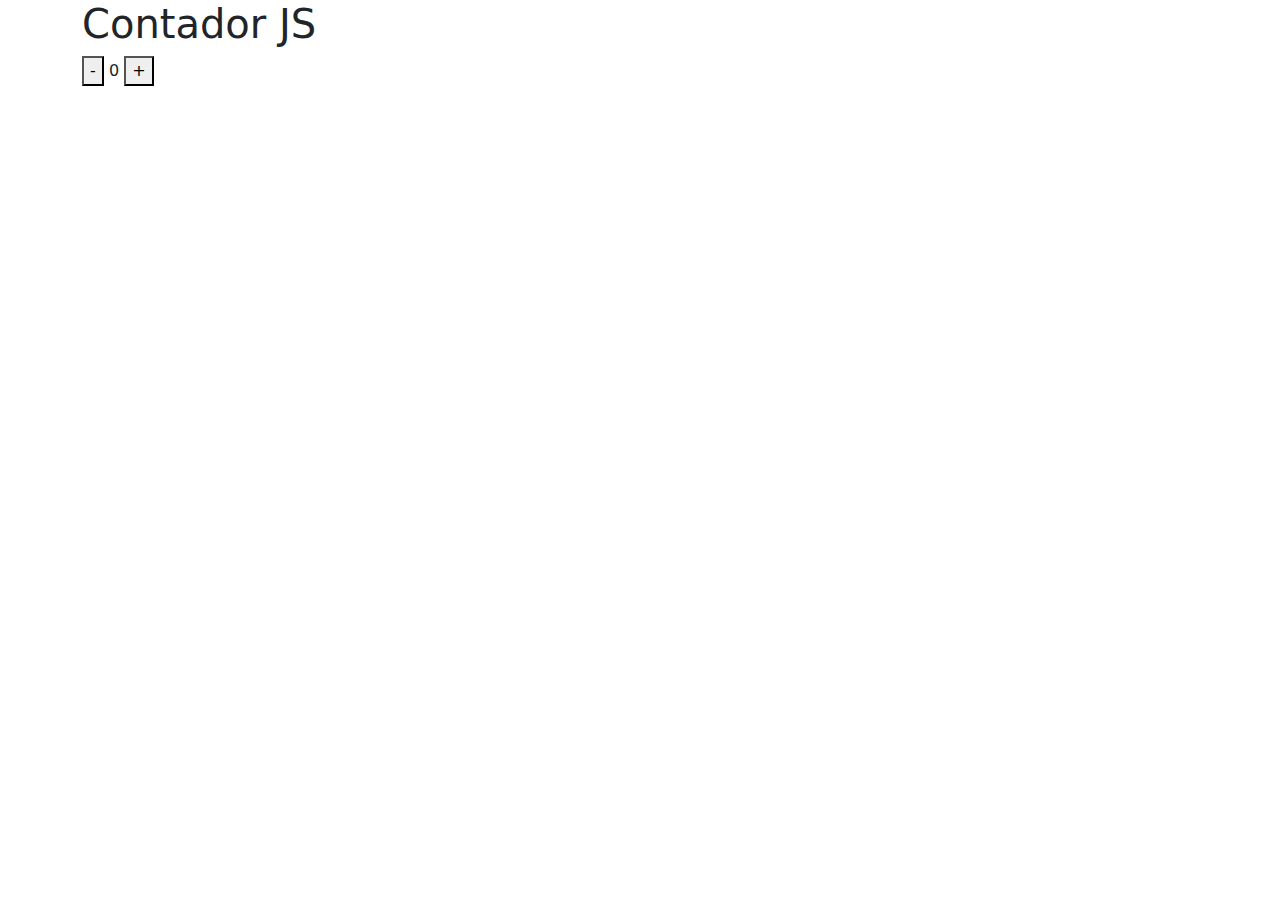
==== JS/index.html @ e54b55c5 "Desafio Contador JS" ====
<!DOCTYPE html>
<html lang="en" dir="ltr">
  <head>
    <meta charset="utf-8">
    <link rel="stylesheet" href="bootstrap.min.css">
    <title>Contador</title>
  </head>
  <body>
    <div class="container" id="contadorJS">
      <h1>Contador JS</h1>
      <button name="remove" onclick="sub()"> - </button>
      <span id="numeroAtual">0</span>
      <button name="adiciona" onclick="add()"> + </button>
    </div>
    <script src="contador.js"></script>
  </body>
</html>
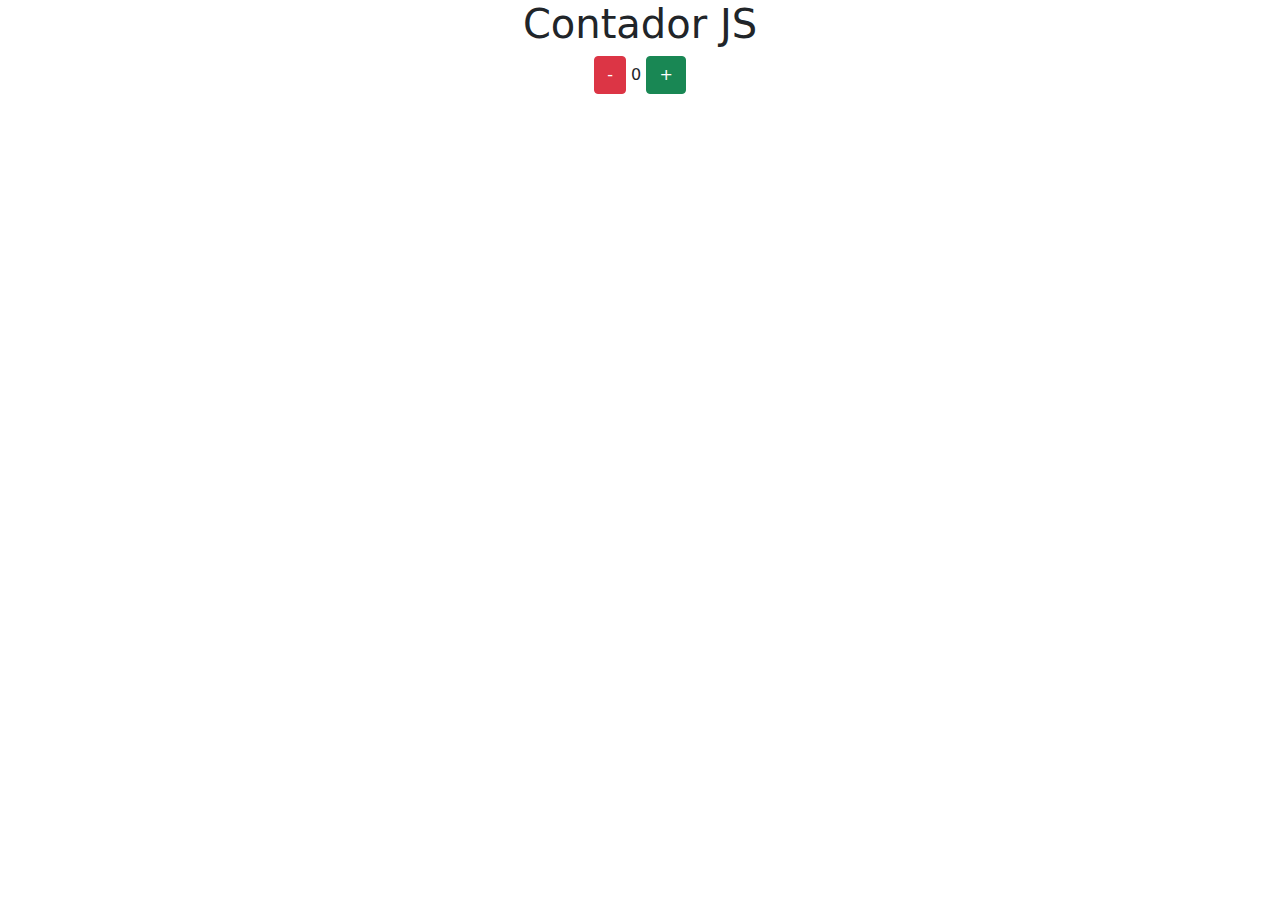
==== commit 4f449ac5: "atualizando css" ====
--- a/JS/index.html
+++ b/JS/index.html
@@ -6,11 +6,11 @@
     <title>Contador</title>
   </head>
   <body>
-    <div class="container" id="contadorJS">
+    <div class="container text-center" id="contadorJS">
       <h1>Contador JS</h1>
-      <button name="remove" onclick="sub()"> - </button>
-      <span id="numeroAtual">0</span>
-      <button name="adiciona" onclick="add()"> + </button>
+          <button type="button" class="btn btn-danger" name="remove" onclick="sub()"> - </button>
+          <span id="numeroAtual">0</span>
+          <button type="button" class="btn btn-success" name="adiciona" onclick="add()"> + </button>
     </div>
     <script src="contador.js"></script>
   </body>
